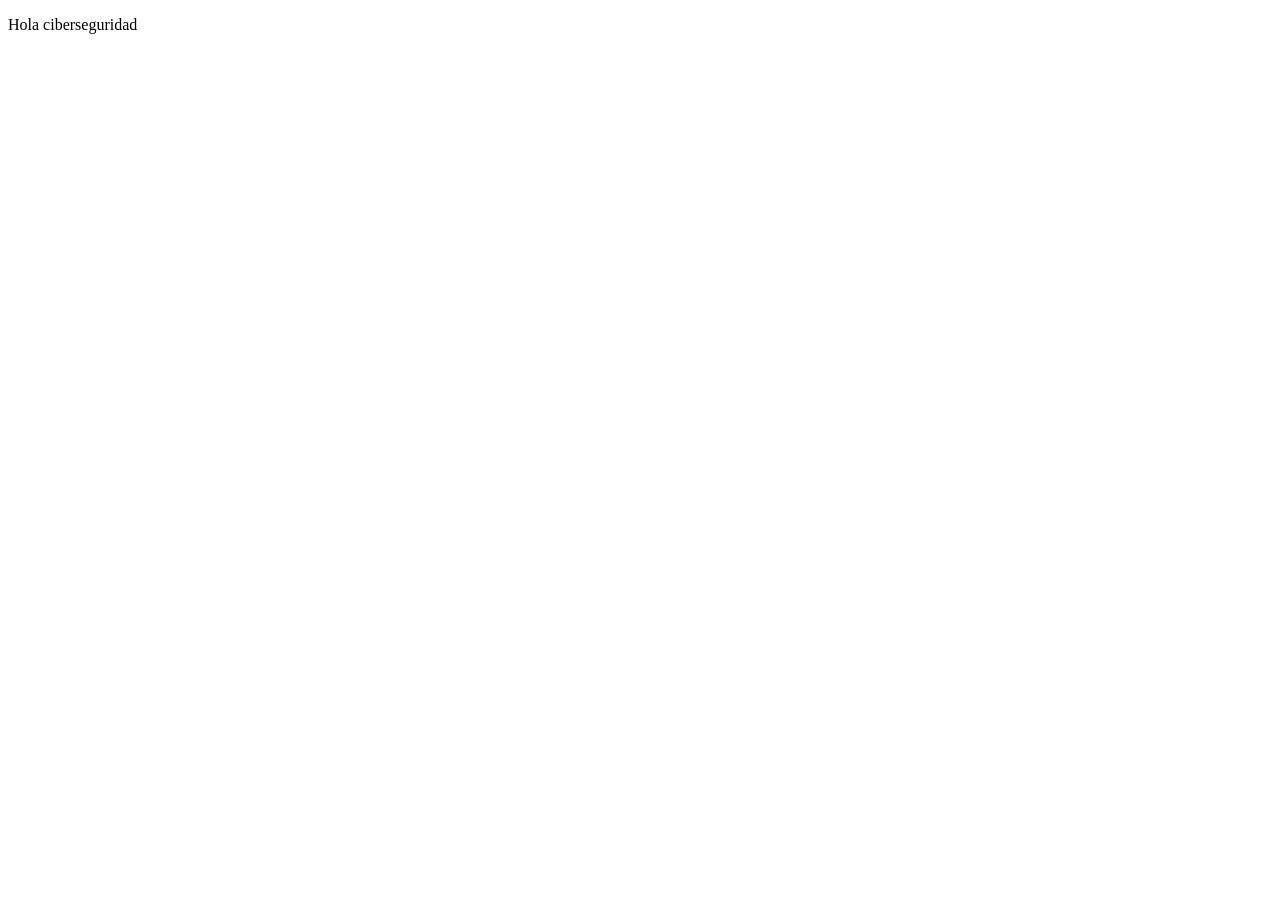
==== Proyectos/Ciberseguridad.html @ ed6c2416 "UPDATE 1.0" ====
<!DOCTYPE html>
<html lang="en">
<head>
    <meta charset="UTF-8">
    <meta name="viewport" content="width=device-width, initial-scale=1.0">
    <title>Ciberseguridad</title>
</head>
<body>
    <P>Hola ciberseguridad</P>
</body>
</html>
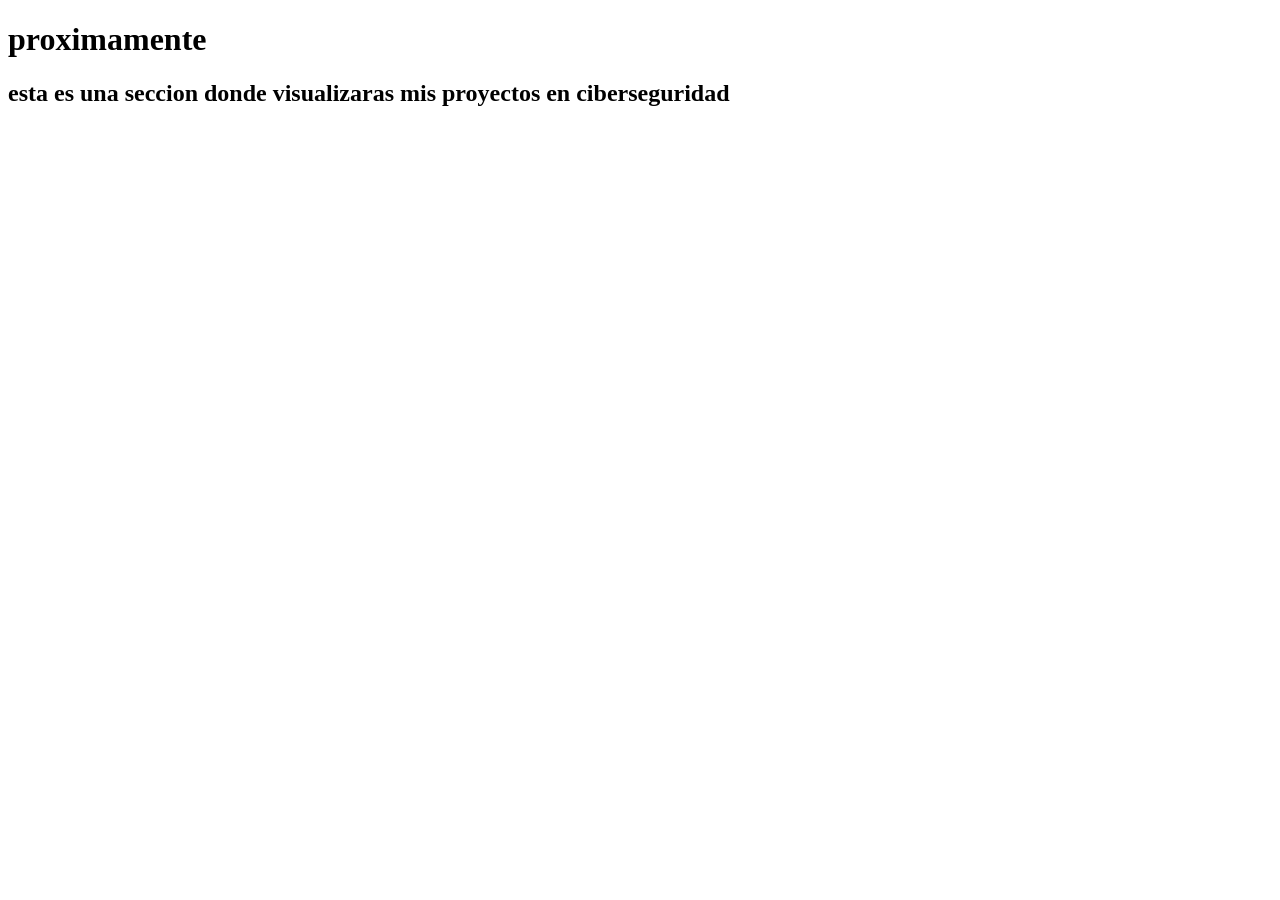
==== commit a3c27dcc: "Actualizacion contenido" ====
--- a/Proyectos/Ciberseguridad.html
+++ b/Proyectos/Ciberseguridad.html
@@ -6,6 +6,7 @@
     <title>Ciberseguridad</title>
 </head>
 <body>
-    <P>Hola ciberseguridad</P>
+    <h1>proximamente</h1>
+    <h2>esta es una seccion donde visualizaras mis proyectos en ciberseguridad</h2>
 </body>
 </html>
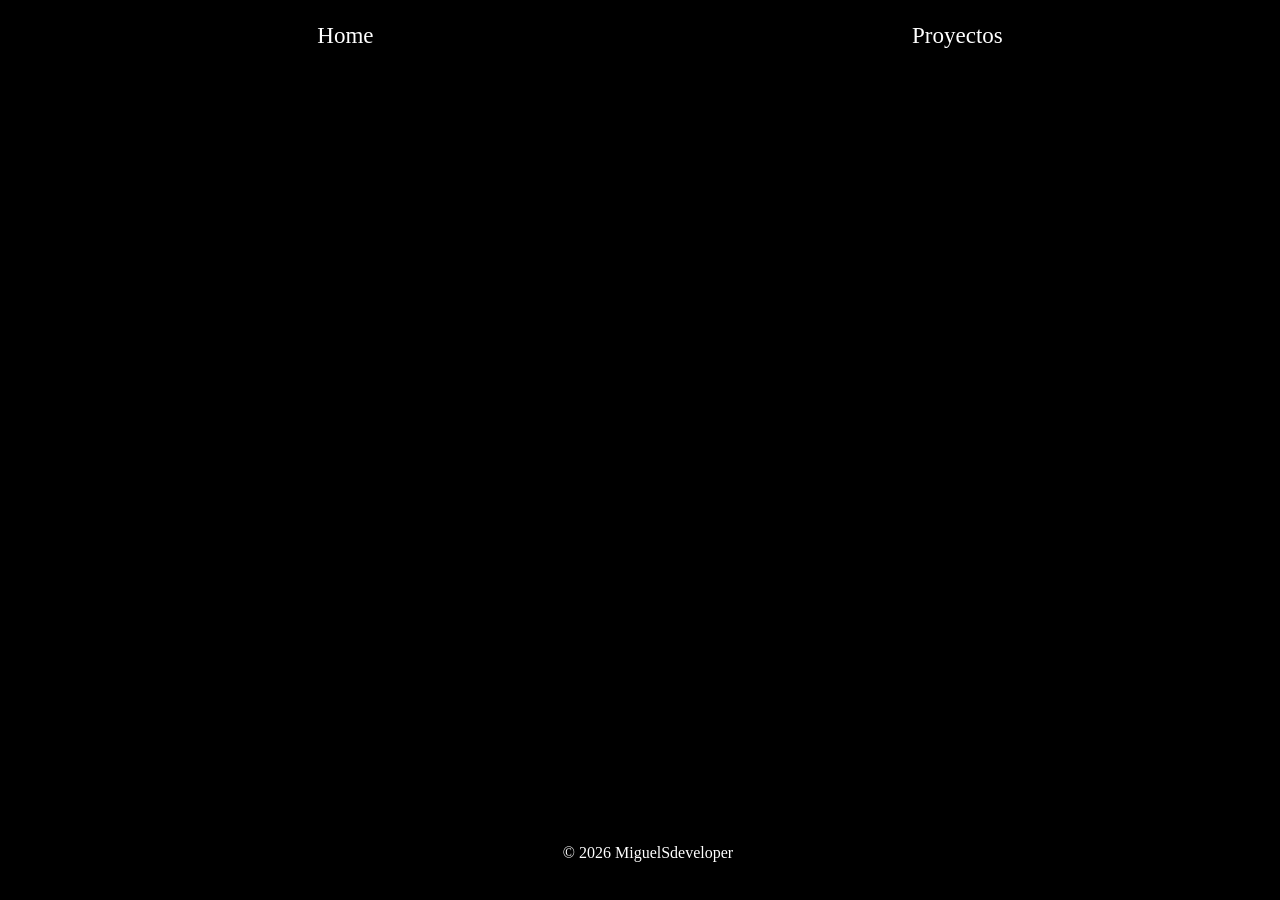
==== commit c97e89a8: "Actualizacion Contenido home y sudpaginas" ====
--- a/Proyectos/Ciberseguridad.html
+++ b/Proyectos/Ciberseguridad.html
@@ -4,9 +4,26 @@
     <meta charset="UTF-8">
     <meta name="viewport" content="width=device-width, initial-scale=1.0">
     <title>Ciberseguridad</title>
+    <link rel="stylesheet" href="../Estilo/Ciberseguridad.css">
+    <link rel="stylesheet" href="../Estilo/Estilo Globar.css">
 </head>
 <body>
+    <nav>
+        <ul class="menu"> <!-- Barra de navegacion Principal -->
+            <li><a href="../index.html">Home</a></li>
+
+            <li>
+                <a href="#">Proyectos</a>
+                <ul class ="submenu"> <!-- Submenu para Proyectos -->
+                   <li><a href="../Proyectos/Programacion.html">Programacion</a></li>
+                </ul>
+            </li>
+        </ul>
+    </nav>
     <h1>proximamente</h1>
     <h2>esta es una seccion donde visualizaras mis proyectos en ciberseguridad</h2>
+    <footer>
+        <p class="marca_agua">© 2026 MiguelSdeveloper</p>
+    </footer>
 </body>
 </html>
--- a/Estilo/Estilo Globar.css
+++ b/Estilo/Estilo Globar.css
@@ -0,0 +1,62 @@
+html {
+    background-color: black;
+}
+
+nav {
+    max-width: 100%;
+    margin: auto;
+    background-color: black;
+    font-size: 23px;
+    margin-top: 0px;
+}
+
+.menu {
+    list-style: none;
+    display: flex;
+    justify-content: space-around;
+}
+
+.menu > li > a {
+    padding: 15px 15px;
+    color: white;
+    text-decoration: none;
+}
+
+.menu > li:hover {
+    background-color: green;
+}
+
+
+.submenu {
+    display: none;
+    position: absolute;
+    list-style: none;
+    width: 200px;
+    background-color: rgb(0, 0, 0, .5);
+}
+
+.menu li:hover .submenu {
+    display: block;
+}
+
+.submenu li:hover {
+    background-color: green;
+}
+
+.submenu li a {
+    display: block;
+    padding: 5px 15px 5px 15px;
+    color: white;
+    text-decoration: none;
+}
+
+.marca_agua {
+    display: flex;
+    justify-content: center;
+    background-color: black;
+    position: absolute;
+    bottom: 0;
+    width: 100%;
+    height: 40px;
+    color: white;
+}
